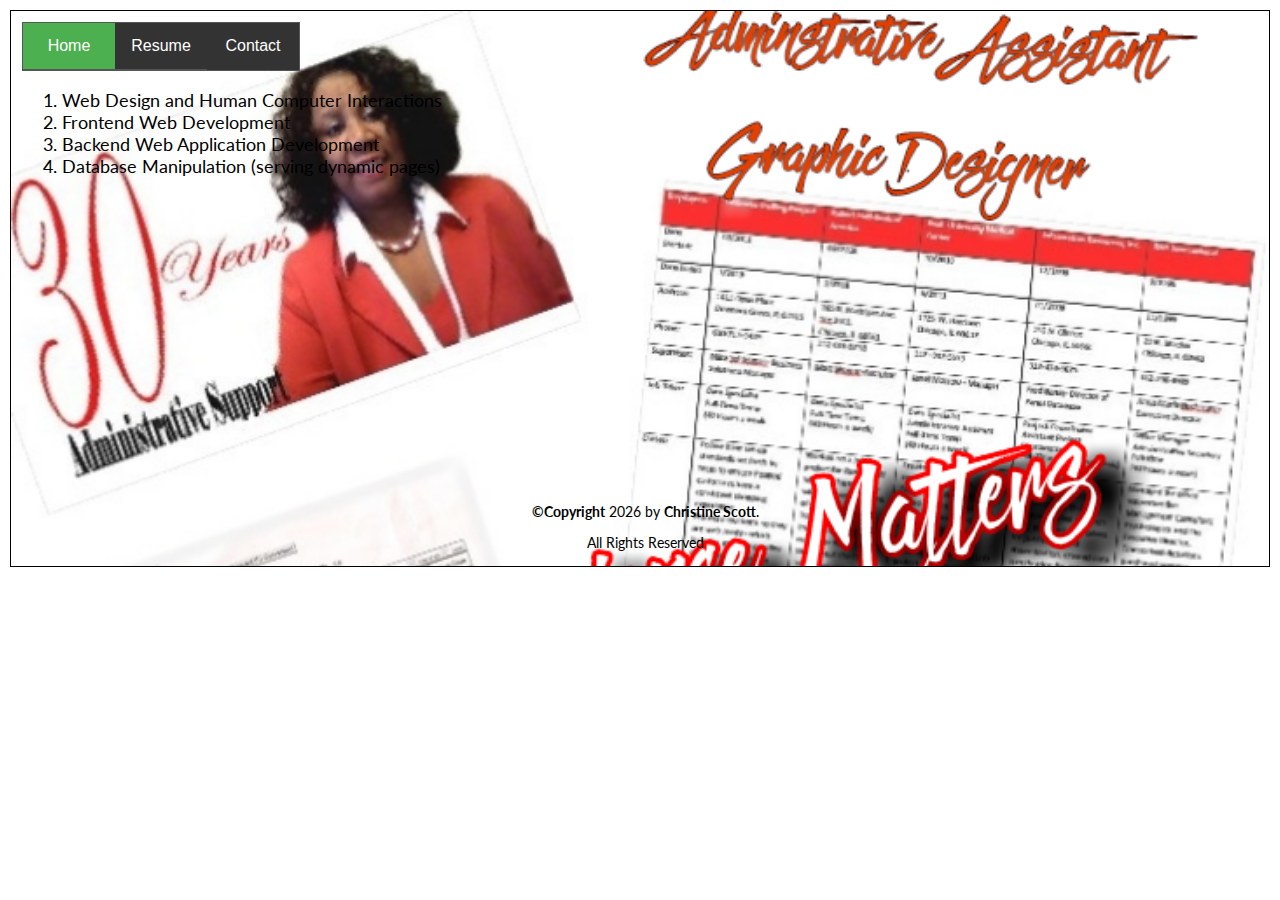
==== index.html @ 11cb45bd "Initial Commit" ====
<!DOCTYPE html>
<html lang="en">
	
	<head>
		<meta charset="UTF-8">
		<title>About Christine Scott</title>
		<link rel="stylesheet" href="css/screen.css">
		<link href="https://fonts.googleapis.com/css?family=Lato|Open+Sans|PT+Sans|Source+Sans+Pro" rel="stylesheet">
		<meta name="viewport" content="initial-scale=1.0,width=device-width">
	</head>

	<body>
		<div id="body">

			<header>
				<!--h1 id="siteid"> Administrative Assistant/Graphic Designer</h1-->
				
				<nav>
					<ul>
						<li><a class="active" href="index.html">Home</a></li>
						<li><a href="resume.html">Resume</a></li>
						<li><a href="contact.html">Contact</a></li>
					</ul>
				</nav>
				
				<figure>
					
				</figure>
			</header>

			<main>
          
          <ol>           
              <li>Web Design and Human Computer Interactions</li>
              <li>Frontend Web Development</li>
              <li>Backend Web Application Development</li>
              <li>Database Manipulation (serving dynamic pages)</li>
          </ol>

   
			</main>

			<footer>
					<p id="copyright"> </p>
          <p>All Rights Reserved</p>
 
          <script>
              var d = new Date();
              var days = ["Sunday","Monday","Tuesday","Wednesday","Thursday","Friday","Saturday"];
              
              document.getElementById("copyright").innerHTML = "<strong>©Copyright</strong> " + d.getFullYear() + " by <strong>Christine Scott</strong>.";
          </script>
			</footer>
		</div>		
	</body>

</html>
---- css/screen.css ----
/* Normalize.css
----------------------------------------------- */
article,aside,details,figcaption,figure,footer,header,hgroup,nav,section,summary{display:block;}audio,canvas,video{display:inline-block;*display:inline;*zoom:1;}audio:not([controls]){display:none;height:0;}[hidden]{display:none;}html{font-size:100%;-webkit-text-size-adjust:100%;-ms-text-size-adjust:100%;}html,button,input,select,textarea{font-family:sans-serif;}body{margin:0;}a:focus{outline:thin dotted;}a:active,a:hover{outline:0;}h1{font-size:2em;margin:0.67em 0;}h2{font-size:1.5em;margin:0.83em 0;}h3{font-size:1.17em;margin:1em 0;}h4{font-size:1em;margin:1.33em 0;}h5{font-size:0.83em;margin:1.67em 0;}h6{font-size:0.75em;margin:2.33em 0;}abbr[title]{border-bottom:1px dotted;}b,strong{font-weight:bold;}blockquote{margin:1em 40px;}dfn{font-style:italic;}mark{background:#ff0;color:#000;}p,pre{margin:1em 0;}code,kbd,pre,samp{font-family:monospace,serif;_font-family:'courier new',monospace;font-size:1em;}pre{white-space:pre;white-space:pre-wrap;word-wrap:break-word;}q{quotes:none;}q:before,q:after{content:'';content:none;}small{font-size:75%;}sub,sup{font-size:75%;line-height:0;position:relative;vertical-align:baseline;}sup{top:-0.5em;}sub{bottom:-0.25em;}dl,menu,ol,ul{margin:1em 0;}dd{margin:0 0 0 40px;}menu,ol,ul{padding:0 0 0 40px;}nav ul,nav ol{list-style:none;list-style-image:none;}img{border:0;-ms-interpolation-mode:bicubic;}svg:not(:root){overflow:hidden;}figure{margin:0;}form{margin:0;}fieldset{border:1px solid #c0c0c0;margin:0 2px;padding:0.35em 0.625em 0.75em;}legend{border:0;padding:0;white-space:normal;*margin-left:-7px;}button,input,select,textarea{font-size:100%;margin:0;vertical-align:baseline;*vertical-align:middle;}button,input{line-height:normal;}button,html input[type="button"],input[type="reset"],input[type="submit"]{-webkit-appearance:button;cursor:pointer;*overflow:visible;}button[disabled],input[disabled]{cursor:default;}input[type="checkbox"],input[type="radio"]{box-sizing:border-box;padding:0;*height:13px;*width:13px;}input[type="search"]{-webkit-appearance:textfield;-moz-box-sizing:content-box;-webkit-box-sizing:content-box;box-sizing:content-box;}input[type="search"]::-webkit-search-cancel-button,input[type="search"]::-webkit-search-decoration{-webkit-appearance:none;}button::-moz-focus-inner,input::-moz-focus-inner{border:0;padding:0;}textarea{overflow:auto;vertical-align:top;}table{border-collapse:collapse;border-spacing:0;}

#body {
	height:        auto;
	margin: 			 10px;
	padding:       1px;
	border:        1px solid black;
	text-overflow: ellipsis;
	overflow:      hidden;
	background-image: url("../backgrounds/1556750914-picsay.jpg");
	background-size: cover;
	background-repeat: no-repeat;
	
}
main {
  width:       auto;
  height:      400px;;
	margin-left: 10px;
	margin-right: 10px;
	/*background-color: #e9e9e9;*/
	/*color: #222;*/
	font-family: 'Lato', sans-serif;  /* use Lato Font for all main sections */
	font-size: 18px;
 
}
main ul li {
	margin-bottom: 5px;   /* increase spacing between unordered list items */ 
}
h1 {
	font-size: 3.6vw;     /* Make H1 font size scaleable at 3.6 percent viewport width */
}
#pic1 {
	float: left;
	width:         20%;
	height:        20%;
	margin-top:		 10px;
	margin-bottom: 10px;
	margin-left:   10px;
	padding:       0;
	border:        1px solid black;
  border-radius: 25px;
}
figcaption {
	clear: left;
	margin-left: 10px;
	padding-left: 0px;
	font-size: .85em;
	font-weight: bold;
}
p {
	margin-left: 10px;
}
#youtube {
	width:         60%;
	height:        250px;
	margin-top:		 10px;
	margin-bottom: 10px;
	margin-left:   10px;
	margin-right:  10px;
	border:        5px solid black;
	padding:       0;
}
#youtube-caption {
/*	float: left; */
	margin-top:		 10px;
	margin-bottom: 10px;
	padding-left:  25px;
	font-family: 'Source Sans Pro', sans-serif;
	font-family: 'Lato', sans-serif;
	font-size: 18px;
}
footer {
	clear: left;
	margin-top: 10px;
	font-family: 'Lato', sans-serif;  /* use Lato Font for footer section too */
	font-size: 14px;                  /* smaller font size */
	text-align: center;               /* centered too */
}
/*--------------------------------------------------------*/
/*- Mobile-First: Mobile Users Get Vertical Stacked Menu -*/
/*--------------------------------------------------------*/  

/* remove bullets, margins, and padding from nav unordered list */
nav {
		clear: left;
		margin-top: 10px;
		margin-left: 10px;
}
nav ul {
    list-style-type: none;
    margin:		0px;
    padding:	0px;
}

/* remove underline from nav unordered list links <a> */
nav ul li a {
    text-decoration: none;
}

/* style <a> elements inside nav unordered list, make entire link area clickable (not just the text) */
nav ul li a {
    display: block;
    width: 60px;
}

/* set width of nav <ul>, and remove the width of <a>, as they <a> will take up full width of <ul> when displayed as block element */
nav ul {
    list-style-type: none;
    margin: 0;
    padding: 0;
    width: 60px;
} 

/* Create a basic vertical stacked nav bar (with gray background) and change background color of links when user hovers over them*/
nav ul {
    list-style-type: none;
    margin: 0;
    padding: 0;
		width: 92px;
		background-color: #333;
}

nav ul li a {
    display: block;
/*  color: #000; */
		color: white;
    padding: 8px 16px;
    text-decoration: none;
}

/* Change the link color on hover */
nav ul li a:hover {
    background-color: #555;
}

/* Add an "active" class to the current link to let the user know which page he/she is on */
.active {
    background-color: #4CAF50;
    color: white;
}

/* Center Links & Add Borders */
nav ul {
    border: 1px solid #555;
}

nav ul li {
    text-align: center;
    border-bottom: 1px solid #555;
}

nav ul li:last-child {
    border-bottom: none;
}
/*------------------------------------*/
/*- This Concludes Mobile-First Menu -*/
/*------------------------------------*/  

	@media only screen and (min-width: 480px) {
/*----------------------------------------------------------------------------*/
/*- If Not Mobile User: Transform Vertical Stacked Menu Into Horizontal Menu -*/
/*----------------------------------------------------------------------------*/
		nav ul {
				list-style-type: none;
				margin: 0;
				padding: 0;
				width: 276px;
/*			width: 368px;  */
				overflow: hidden;
				background-color: #333;
		}

		nav ul li {
				float: left;
		}
		
		nav ul li a {
				display: block;
				color: white;
				text-align: center;
				padding: 14px 16px;
				text-decoration: none;
		}

		/* Change the link color to #111 (black) on hover */
		nav ul li a:hover {
				background-color: #111;
		}
	}
/*-----------------------------------*/
/*- End Transform CSS Vertical Menu -*/
/*-----------------------------------*/
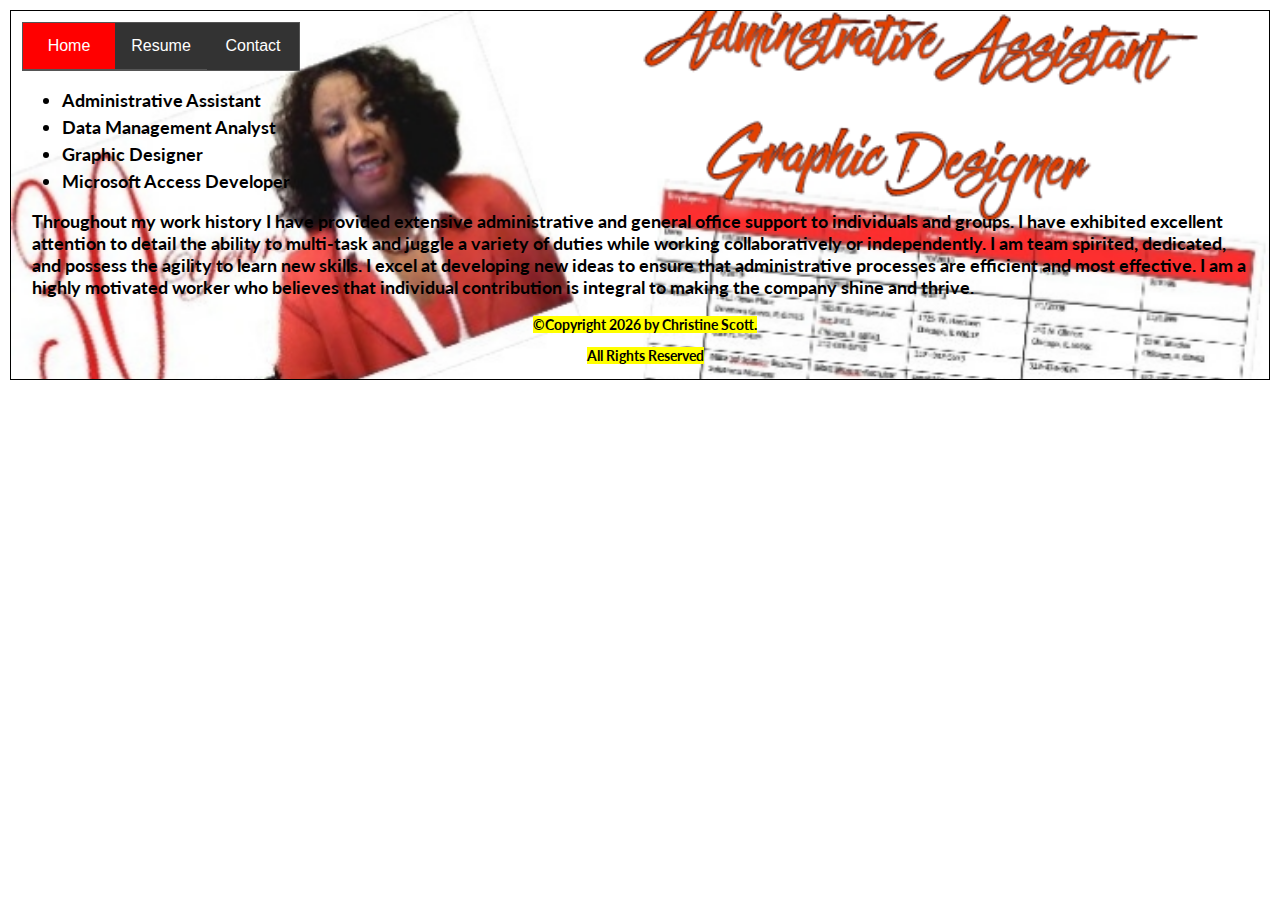
==== commit 55908f68: "Modify Christine's bullet points and added some content" ====
--- a/index.html
+++ b/index.html
@@ -30,25 +30,28 @@
 
 			<main>
           
-          <ol>           
-              <li>Web Design and Human Computer Interactions</li>
-              <li>Frontend Web Development</li>
-              <li>Backend Web Application Development</li>
-              <li>Database Manipulation (serving dynamic pages)</li>
-          </ol>
+          <ul> 
+              <li><strong>Administrative Assistant</strong></li>
+              <li><strong>Data Management Analyst</strong></li>
+              <li><strong>Graphic Designer</strong></li>              
+              <li><strong>Microsoft Access Developer</strong></li>
+          </ul>
 
-   
+          <p>
+                <strong>Throughout my work history I have provided extensive administrative and general office support to individuals and groups.  I have exhibited excellent attention to detail the ability to multi-task and juggle a variety of duties while working collaboratively or independently.  I am team spirited, dedicated, and possess the agility to learn new skills.  I excel at developing new ideas to ensure that administrative processes are efficient and most effective.  I am a highly motivated worker who believes that individual contribution is integral to making the company shine and thrive.</strong>
+          </p>
+          
 			</main>
 
 			<footer>
 					<p id="copyright"> </p>
-          <p>All Rights Reserved</p>
+          <p><strong><mark>All Rights Reserved</mark></strong></p>
  
           <script>
               var d = new Date();
               var days = ["Sunday","Monday","Tuesday","Wednesday","Thursday","Friday","Saturday"];
               
-              document.getElementById("copyright").innerHTML = "<strong>©Copyright</strong> " + d.getFullYear() + " by <strong>Christine Scott</strong>.";
+              document.getElementById("copyright").innerHTML = "<strong><mark>©Copyright</markK</strong> " +  d.getFullYear()  + " <strong><mark>by Christine Scott</mark></strong>.";
           </script>
 			</footer>
 		</div>		
--- a/css/screen.css
+++ b/css/screen.css
@@ -15,8 +15,7 @@
 	
 }
 main {
-  width:       auto;
-  height:      400px;;
+  
 	margin-left: 10px;
 	margin-right: 10px;
 	/*background-color: #e9e9e9;*/
@@ -137,7 +136,7 @@
 
 /* Add an "active" class to the current link to let the user know which page he/she is on */
 .active {
-    background-color: #4CAF50;
+    background-color: #ff0000;
     color: white;
 }
 
